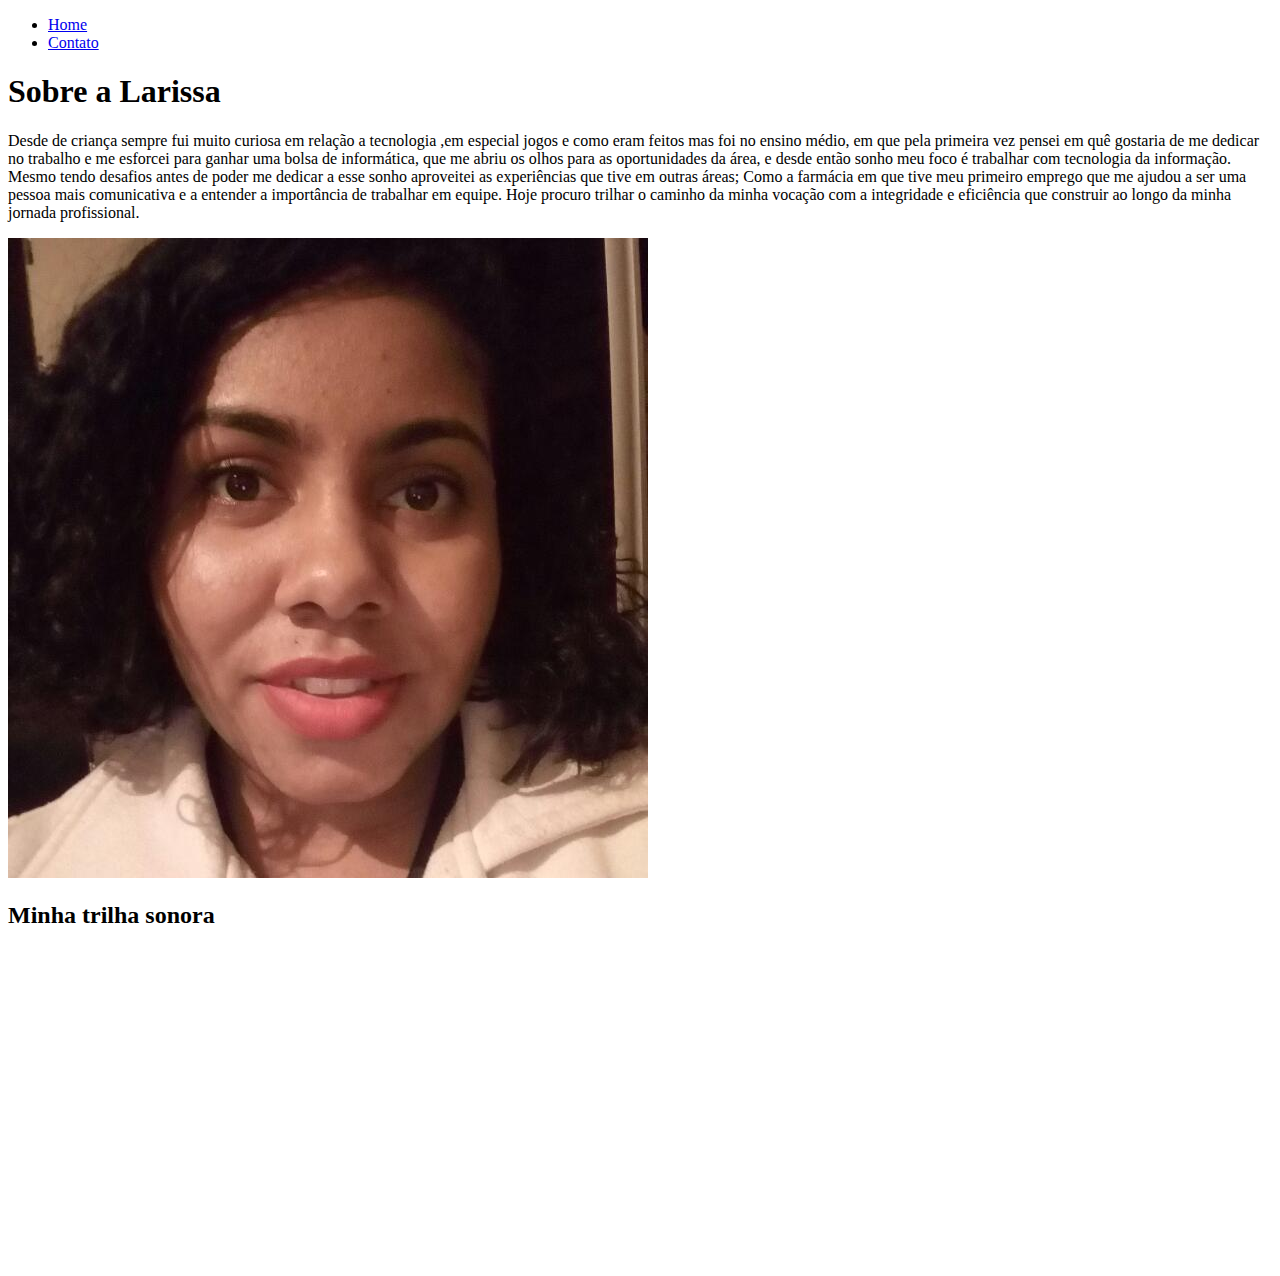
==== index.html @ 88f5fb80 "Merge pull request #1 from larissacost/html" ====
<!DOCTYPE html>
<html lang="pt-br">
<head>
    <meta charset="UTF-8">
    <meta http-equiv="X-UA-Compatible" content="IE=edge">
    <meta name="viewport" content="width=device-width, initial-scale=1.0">
    <title>Meu Perfil</title>
</head>

<body>
    <ul>
        <li> <a href="index.html">Home</a> </li>
        <li> <a href="contato.html">Contato</a> </li>
    </ul>

   <h1>Sobre a Larissa</h1>
   <p>
    Desde de criança sempre fui muito curiosa em relação a tecnologia ,em especial jogos e como eram feitos mas foi no ensino médio, em que pela primeira vez pensei em quê gostaria de me dedicar no trabalho e me esforcei para ganhar uma bolsa de informática, que me abriu os olhos para as oportunidades da área, e desde então sonho meu foco é trabalhar com tecnologia da informação.
    Mesmo tendo desafios antes de poder me dedicar a esse sonho aproveitei as experiências que tive em outras áreas; Como a farmácia em que tive meu primeiro emprego que me ajudou a ser uma pessoa mais comunicativa e a entender a importância de trabalhar em equipe.
    Hoje procuro trilhar o caminho da minha vocação com a integridade e eficiência que construir ao longo da minha jornada profissional. 
   </p>

   <img src="assets/img/rosto.jpg" alt="Foto da criadora do conteúdo">

   <h2>Minha trilha sonora</h2>
   <iframe width="560" height="315" src="https://www.youtube.com/embed/fQtrtf4fNXk" title="YouTube video player" frameborder="0" allow="accelerometer; autoplay; clipboard-write; encrypted-media; gyroscope; picture-in-picture" allowfullscreen></iframe>
</html>
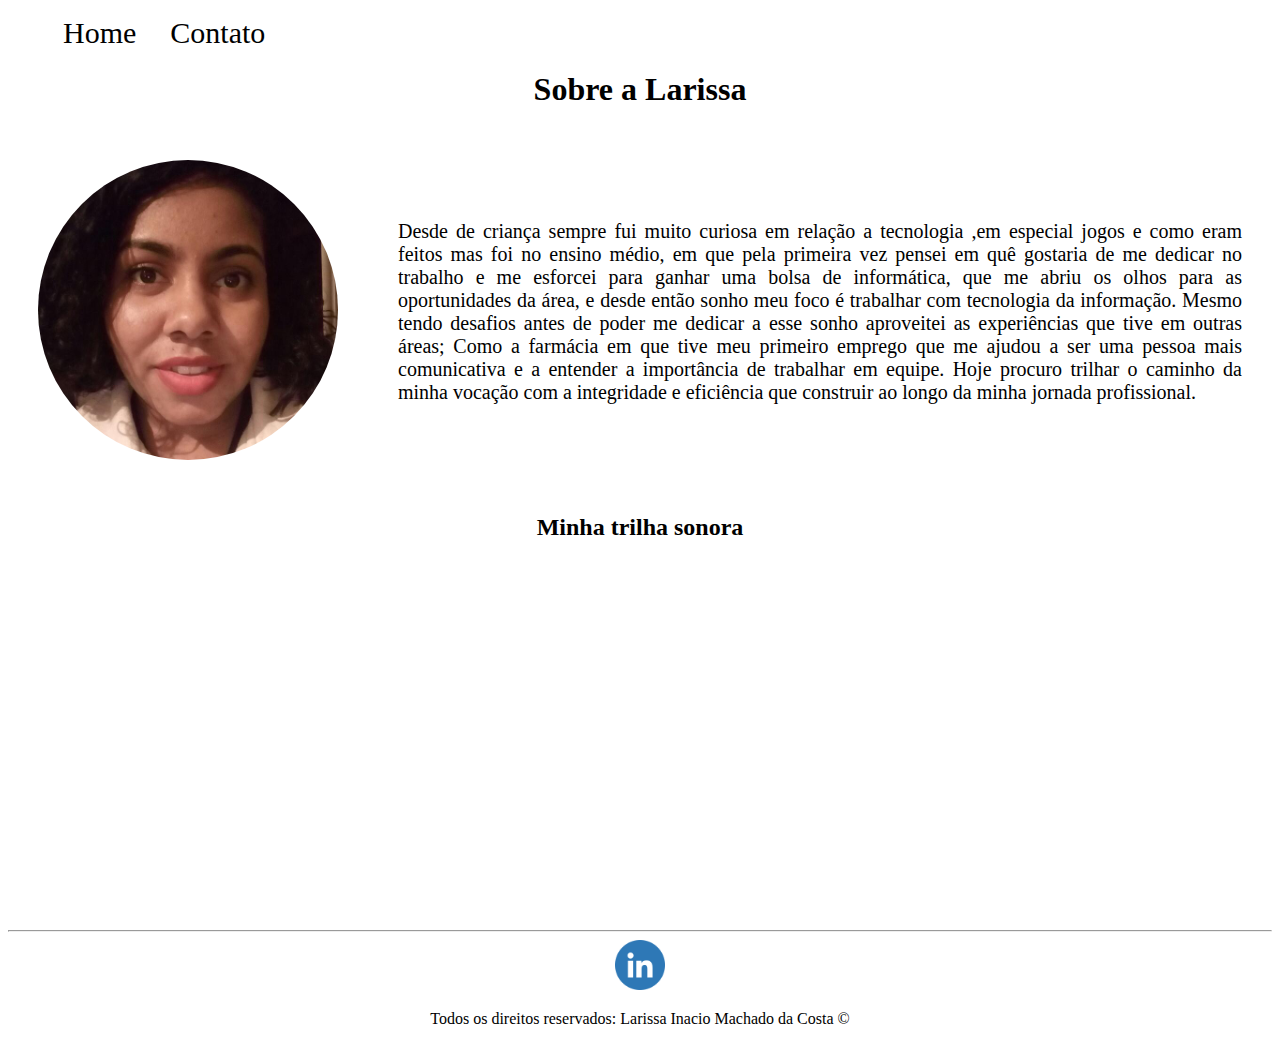
==== commit 94fdb8ad: "Merge pull request #2 from larissacost/css" ====
--- a/index.html
+++ b/index.html
@@ -5,23 +5,50 @@
     <meta http-equiv="X-UA-Compatible" content="IE=edge">
     <meta name="viewport" content="width=device-width, initial-scale=1.0">
     <title>Meu Perfil</title>
+  <link rel="stylesheet" href="assets/css/style.css">
 </head>
 
 <body>
-    <ul>
+    <ul id="menu">
         <li> <a href="index.html">Home</a> </li>
         <li> <a href="contato.html">Contato</a> </li>
     </ul>
 
-   <h1>Sobre a Larissa</h1>
-   <p>
-    Desde de criança sempre fui muito curiosa em relação a tecnologia ,em especial jogos e como eram feitos mas foi no ensino médio, em que pela primeira vez pensei em quê gostaria de me dedicar no trabalho e me esforcei para ganhar uma bolsa de informática, que me abriu os olhos para as oportunidades da área, e desde então sonho meu foco é trabalhar com tecnologia da informação.
-    Mesmo tendo desafios antes de poder me dedicar a esse sonho aproveitei as experiências que tive em outras áreas; Como a farmácia em que tive meu primeiro emprego que me ajudou a ser uma pessoa mais comunicativa e a entender a importância de trabalhar em equipe.
-    Hoje procuro trilhar o caminho da minha vocação com a integridade e eficiência que construir ao longo da minha jornada profissional. 
-   </p>
+   <h1 class="center">Sobre a Larissa</h1>
+   <div class="container">
+       
+    <div>
+        <img class="borderRadius whidthHeigth padding-30" src="assets/img/rosto.jpg" alt="Foto da criadora do conteúdo">
+       </div>
 
-   <img src="assets/img/rosto.jpg" alt="Foto da criadora do conteúdo">
+       <div class="padding-30"> 
+        <p id="p1" class="justify">
+                 Desde de criança sempre fui muito curiosa em relação a tecnologia ,em especial jogos e como eram feitos mas foi no ensino médio, em que pela primeira vez pensei em quê gostaria de me dedicar no trabalho e me esforcei para ganhar uma bolsa de informática, que me abriu os olhos para as oportunidades da área, e desde então sonho meu foco é trabalhar com tecnologia da informação.
+            Mesmo tendo desafios antes de poder me dedicar a esse sonho aproveitei as experiências que tive em outras áreas; Como a farmácia em que tive meu primeiro emprego que me ajudou a ser uma pessoa mais comunicativa e a entender a importância de trabalhar em equipe.
+                Hoje procuro trilhar o caminho da minha vocação com a integridade e eficiência que construir ao longo da minha jornada profissional. 
+           </p> 
+       </div>
+    
+          
+   </div>
 
-   <h2>Minha trilha sonora</h2>
-   <iframe width="560" height="315" src="https://www.youtube.com/embed/fQtrtf4fNXk" title="YouTube video player" frameborder="0" allow="accelerometer; autoplay; clipboard-write; encrypted-media; gyroscope; picture-in-picture" allowfullscreen></iframe>
+   <h2 class="center">Minha trilha sonora</h2>
+   <div class="center marginBottom">
+    <iframe width="560" height="315" src="https://www.youtube.com/embed/fQtrtf4fNXk" title="YouTube video player" frameborder="0" allow="accelerometer; autoplay; clipboard-write; encrypted-media; gyroscope; picture-in-picture" allowfullscreen></iframe>
+   </div>
+   <hr>
+   <footer>
+       <div class="center">
+           <a href="https://www.linkedin.com/in/larissaimdacosta067841123/">
+            <img class="tamanho" src="assets/img/linkedin.png" alt="linkedin">
+        </a>
+       
+       </div>
+       <p class="center">
+        Todos os direitos reservados: Larissa Inacio Machado da Costa &copy
+       </p>
+    
+   </footer>
+   
+</body> 
 </html>--- a/assets/css/style.css
+++ b/assets/css/style.css
@@ -0,0 +1,44 @@
+#p1{
+    font-size: 20px;
+}
+.center{
+    text-align: center;
+}
+.justify{
+    text-align: justify;
+}
+.container{
+    display: flex;
+    flex-flow: row ;
+    justify-content: flex-end;
+    align-items: center;
+}
+#menu li{
+    display: inline;
+    padding: 15px;
+}
+#menu li a{
+    text-decoration: none;
+    color: black;
+    font-size: 30px;
+}
+#menu li a:hover{
+    color: grey;
+}
+.padding-30{
+    padding: 30px;
+}
+.borderRadius{
+    border-radius: 50%;
+}
+.whidthHeigth{
+    width: 300px;
+    height: 300px;
+}
+.tamanho{
+    width: 50px;
+    height: 50px;
+}
+.marginBottom{
+    margin-bottom: 50px;
+}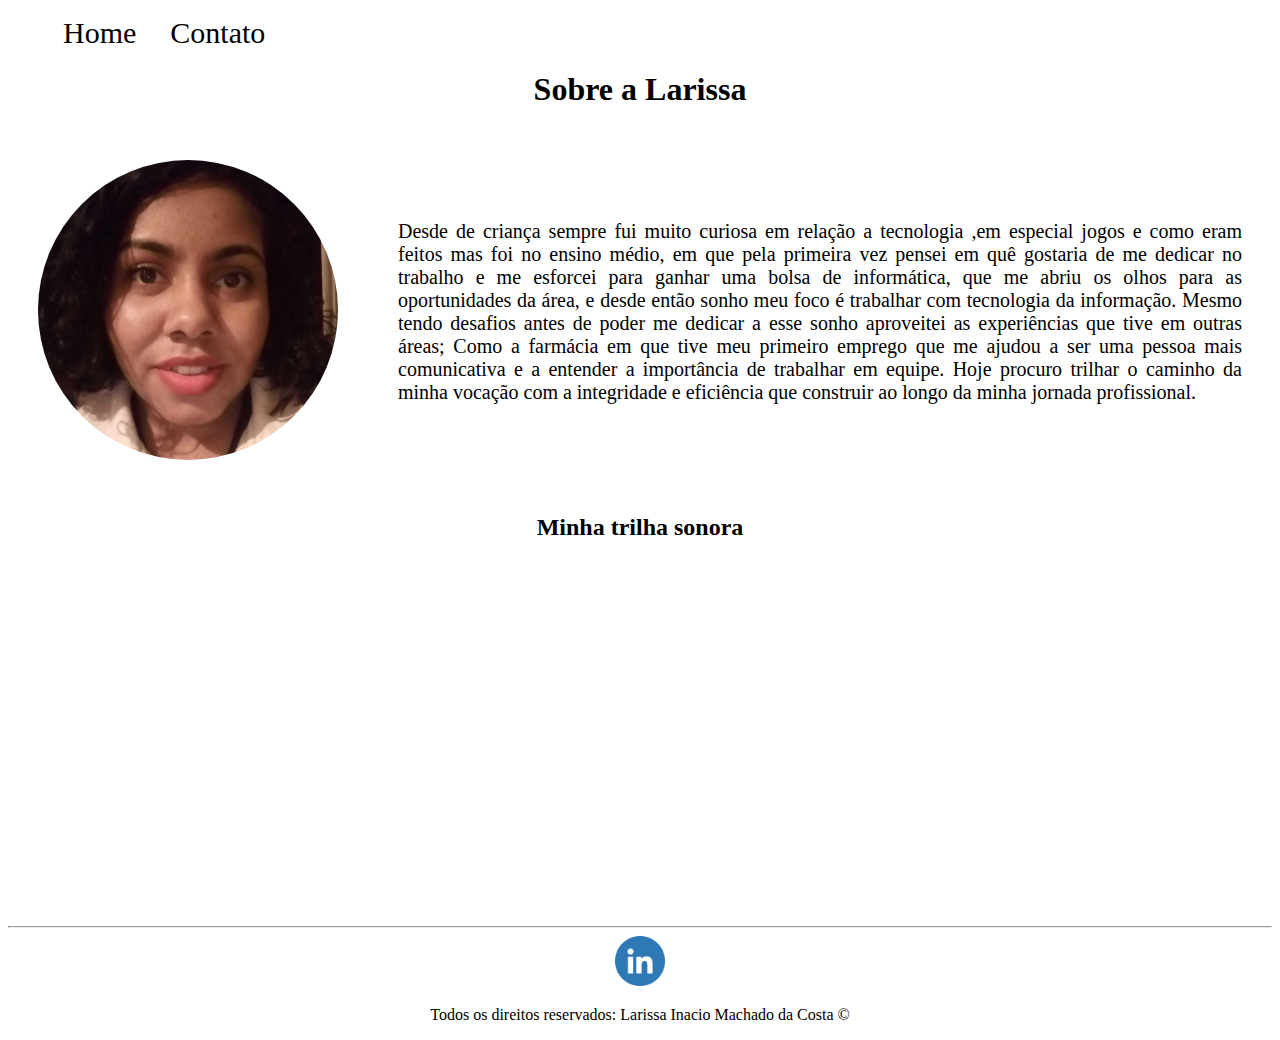
==== commit 96b725a0: "começando na linguagem JavaScript" ====
--- a/index.html
+++ b/index.html
@@ -15,7 +15,7 @@
     </ul>
 
    <h1 class="center">Sobre a Larissa</h1>
-   <div class="container">
+   <div class="centerContainer">
        
     <div>
         <img class="borderRadius whidthHeigth padding-30" src="assets/img/rosto.jpg" alt="Foto da criadora do conteúdo">
@@ -33,12 +33,12 @@
    </div>
 
    <h2 class="center">Minha trilha sonora</h2>
-   <div class="center marginBottom">
+   <div class="centerContainer marginBottom">
     <iframe width="560" height="315" src="https://www.youtube.com/embed/fQtrtf4fNXk" title="YouTube video player" frameborder="0" allow="accelerometer; autoplay; clipboard-write; encrypted-media; gyroscope; picture-in-picture" allowfullscreen></iframe>
    </div>
    <hr>
    <footer>
-       <div class="center">
+       <div class="centerContainer">
            <a href="https://www.linkedin.com/in/larissaimdacosta067841123/">
             <img class="tamanho" src="assets/img/linkedin.png" alt="linkedin">
         </a>
--- a/assets/css/style.css
+++ b/assets/css/style.css
@@ -11,6 +11,12 @@
     display: flex;
     flex-flow: row ;
     justify-content: flex-end;
+    align-items: center;
+}
+.centerContainer{
+    display: flex;
+    flex-flow: row ;
+    justify-content: center;
     align-items: center;
 }
 #menu li{
@@ -41,4 +47,10 @@
 }
 .marginBottom{
     margin-bottom: 50px;
+}
+.marginLeft{
+    margin-left: 50px;
+}
+.marginRight{
+    margin-right: 50px;
 }